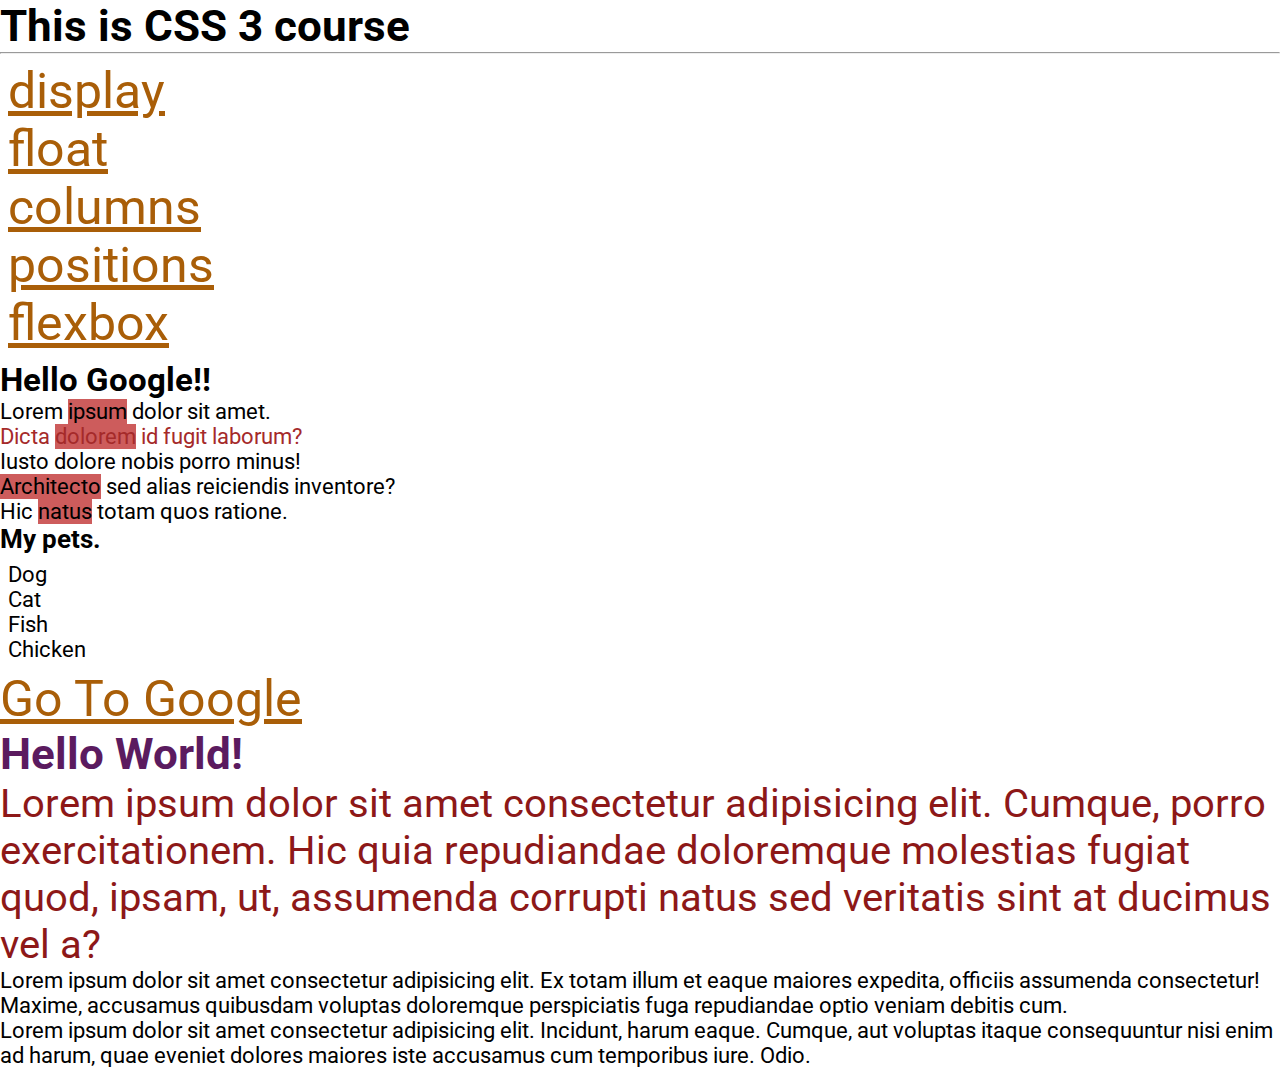
==== index.html @ ed25d5b7 "about" ====
<!DOCTYPE html>
<html lang="en">
<head>
    <meta charset="UTF-8">
    <meta http-equiv="X-UA-Compatible" content="IE=edge">
    <meta name="viewport" content="width=device-width, initial-scale=1.0">
    <title>CSS 3 Selectors</title>
    <link rel="shortcut icon" href="images/favicon.svg" type="image/x-icon">
    <link rel="stylesheet" href="css/style.css">
    <link rel="preconnect" href="https://fonts.googleapis.com">
    <link rel="preconnect" href="https://fonts.gstatic.com" crossorigin>

</head>

<body>
    <header>
        <h1>This is CSS 3 course</h1>
        <hr>
    </header>
    <nav>
        <ul>
            <li><a href="display.html">display</a></li>
            <li><a href="float.html">float</a></li>
            <li><a href="columns.html">columns</a></li>
            <li><a href="positions.html">positions</a></li>
            <li><a href="flexbox.html">flexbox</a></li>
        </ul>
    </nav>
    <main>
        
        <article>
            <h2>Hello Google!!</h2>
            <p>Lorem <span class="hilight">ipsum</span>  dolor sit amet.</p>
            <p id="pchild">Dicta <span class="hilight">dolorem</span>  id fugit laborum?</p>
            <p>Iusto dolore nobis porro minus!</p>
            <p> <span class="hilight">Architecto</span>  sed alias reiciendis inventore?</p>
            <p>Hic <span class="hilight">natus</span>  totam quos ratione.</p>


            <div>
                <h3 class="li-class">My pets.</h3>
                <ul id="specify">
                    <li>Dog</li>
                    <li>Cat</li>
                    <li class="li-class">Fish</li>
                    <li>Chicken</li>

                </ul>
            </div>
        </article>
        <a href="https://www.google.com" target="_blank">Go To Google</a>
    </main>

        <h1 style="color: rgb(91, 27, 95);">Hello World!</h1>
        <p style="font-size: 40px; color: #8d1818;">Lorem ipsum dolor sit amet consectetur adipisicing elit. Cumque, porro exercitationem. 
            Hic quia repudiandae doloremque molestias fugiat quod, ipsam, ut, assumenda corrupti natus sed veritatis sint at ducimus vel a?</p>
            <p id="paragraphs">Lorem ipsum dolor sit amet consectetur adipisicing elit. Ex totam illum et eaque maiores expedita, officiis assumenda consectetur! Maxime, 
                accusamus quibusdam voluptas doloremque perspiciatis fuga repudiandae optio veniam debitis cum.</p>
            <p id="pclass">Lorem ipsum dolor sit amet consectetur adipisicing elit. Incidunt, harum eaque. Cumque, aut voluptas itaque consequuntur nisi enim ad harum, 
                quae eveniet dolores maiores iste accusamus cum temporibus iure. Odio.</p>

</body>

</html>
---- css/style.css ----
@import url('https://fonts.googleapis.com/css2?family=Edu+NSW+ACT+Foundation&family=Great+Vibes&family=Roboto:wght@100&display=swap');



*{
    margin: 0;
    padding: 0;
}

body
{
    font-size: 22px;
    
font-family: 'Roboto', sans-serif;
}
main
{
    
font-family: 'Roboto', sans-serif;
}
.hilight{
    background-color: indianred;
}
#pchild{
    color: brown;
}
/* ul .li-class{
    font-size: 40px;
    color: brown;
} */
/*--------list styles--------------*/
 /* ul{
    list-style-type: disc;
    text-align: center;
    list-style-position: outside;
    color: rgb(23, 17, 28);
    font-size: 38px;
    font-weight: 700;
    list-style-image: url(/images/checklist.png); 
}  */
/* ul li:not(:last-child)
{
    color: blueviolet;
} */
a{
    font-size: 50px;
    color: rgb(169, 94, 8);
}
a:hover{
    color: aqua;
    text-decoration: none;
}

a:active{
    color: brown;
}
a:focus{
    color: cadetblue;
}


/* -------CSS Display----------- */
*{
    margin: 0;
    padding: 0;
    box-sizing: border-box;
}
ul{
    list-style-type: none;
    padding: 0.5rem;
    
}
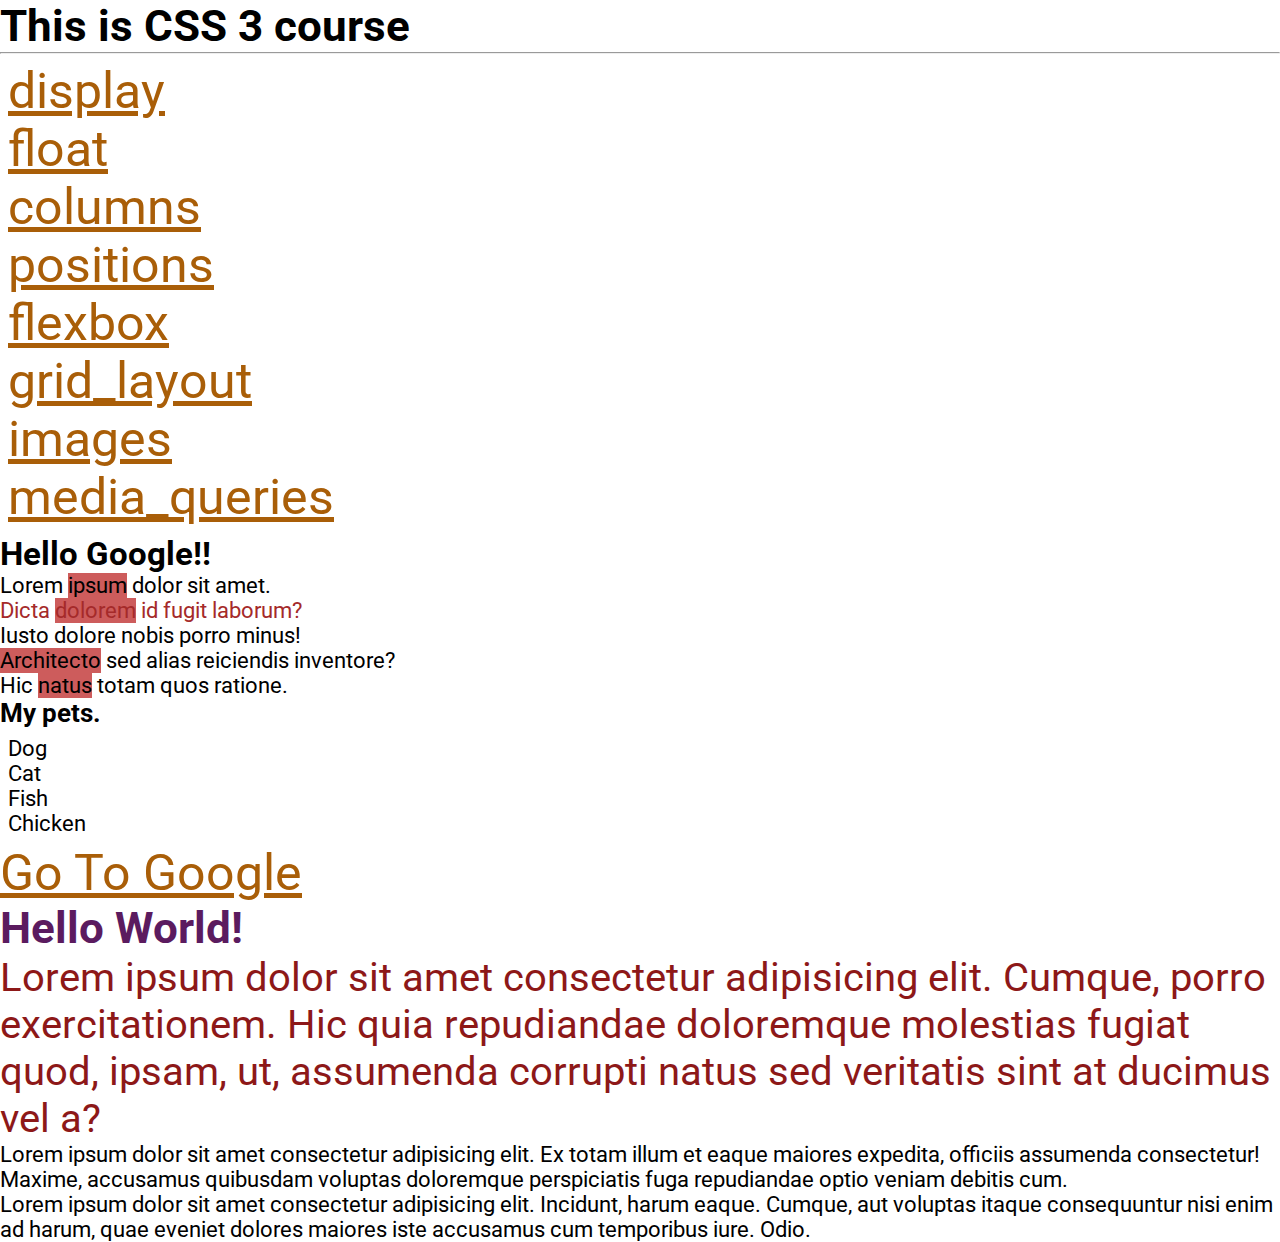
==== commit 1b634176: "about" ====
--- a/index.html
+++ b/index.html
@@ -24,6 +24,10 @@
             <li><a href="columns.html">columns</a></li>
             <li><a href="positions.html">positions</a></li>
             <li><a href="flexbox.html">flexbox</a></li>
+            <li><a href="grid_layout.html">grid_layout</a></li>
+            <li><a href="images.html">images</a></li>
+            <li><a href="media_queries.html">media_queries</a></li>
+
         </ul>
     </nav>
     <main>
